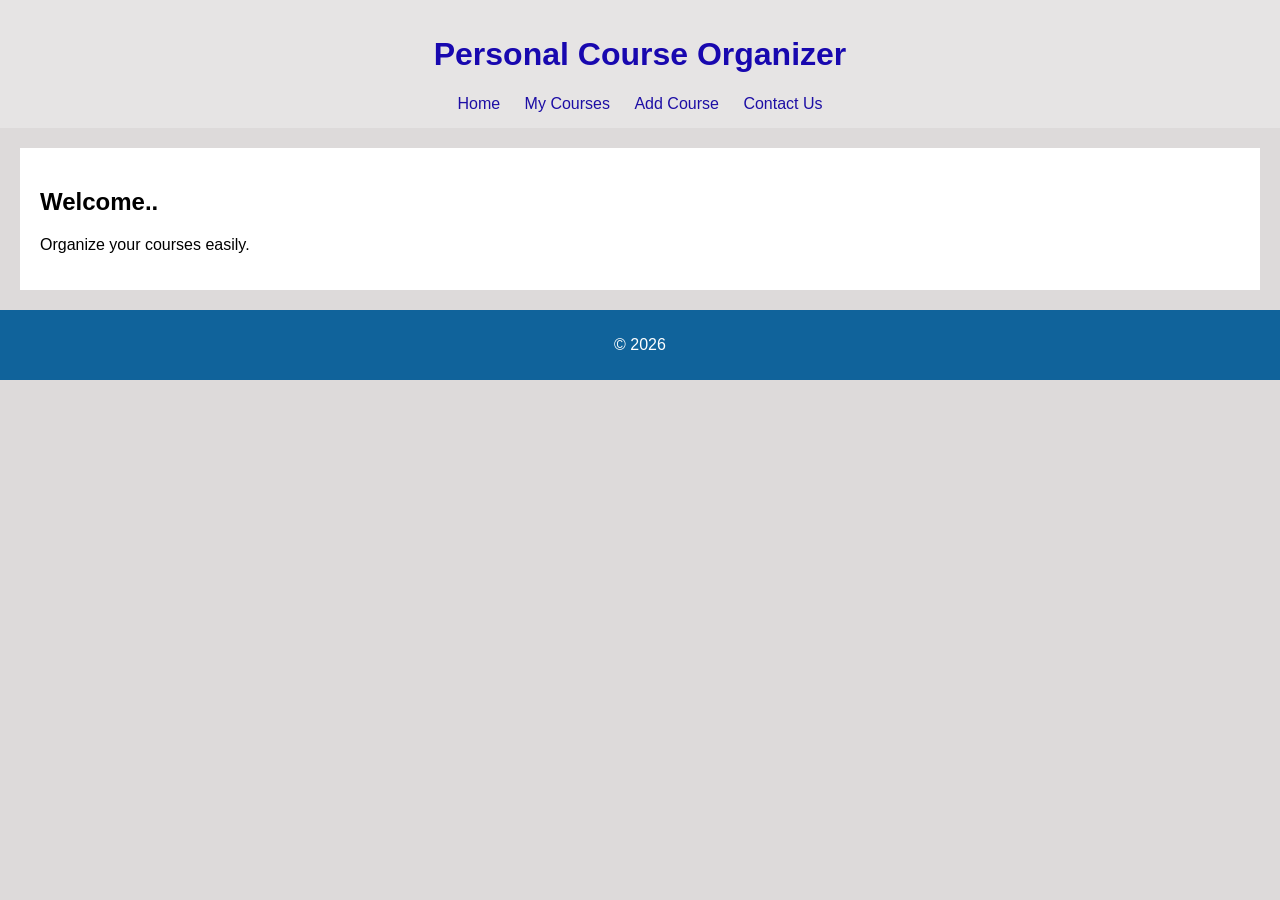
==== index.html @ 35bb0c7b "Add files via upload" ====
<!DOCTYPE html>
<html lang="en">
<head>
    <meta charset="UTF-8">
    <title>Home</title>
    <link rel="stylesheet" href="style.css">
</head>
<body>

<header>
    <h1>Personal Course Organizer</h1>
    <nav>
        <a href="index.html">Home</a>
        <a href="courses.html">My Courses</a>
        <a href="add.html">Add Course</a>
        <a href="contact.html">Contact Us</a>
    </nav>
</header>

<main>
    <section>
        <h2>Welcome..</h2>
        <p>Organize your courses easily.</p>
    </section>
</main>

<footer>
    <p>© 2026</p>
</footer>

</body>
</html>
---- style.css ----
body {
    font-family: Arial;
    margin: 0;
    background: #dddada;
}

header {
    background: #e6e4e4;
    color: #1808af;
    padding: 15px;
    text-align: center;
}

nav a {
    color: rgb(29, 14, 165);
    margin: 10px;
    text-decoration: none;
}

nav a:hover {
    color: yellow;
}

section {
    background: white;
    margin: 20px;
    padding: 20px;
}

table {
    width: 100%;
    border-collapse: collapse;
}

table, th, td {
    border: 1px solid rgb(42, 14, 168);
}

th, td {
    padding: 10px;
    text-align: center;
}

form {
    display: flex;
    flex-direction: column;
    width: 300px;
    margin: auto;
}

input, textarea {
    margin: 5px 0;
    padding: 8px;
}

button {
    background: #050b0c;
    color: rgb(87, 36, 36);
    padding: 10px;
    border: none;
}

button:hover {
    background: #221a4e;
}

footer {
    text-align: center;
    background: #10639b;
    color: white;
    padding: 10px;
}
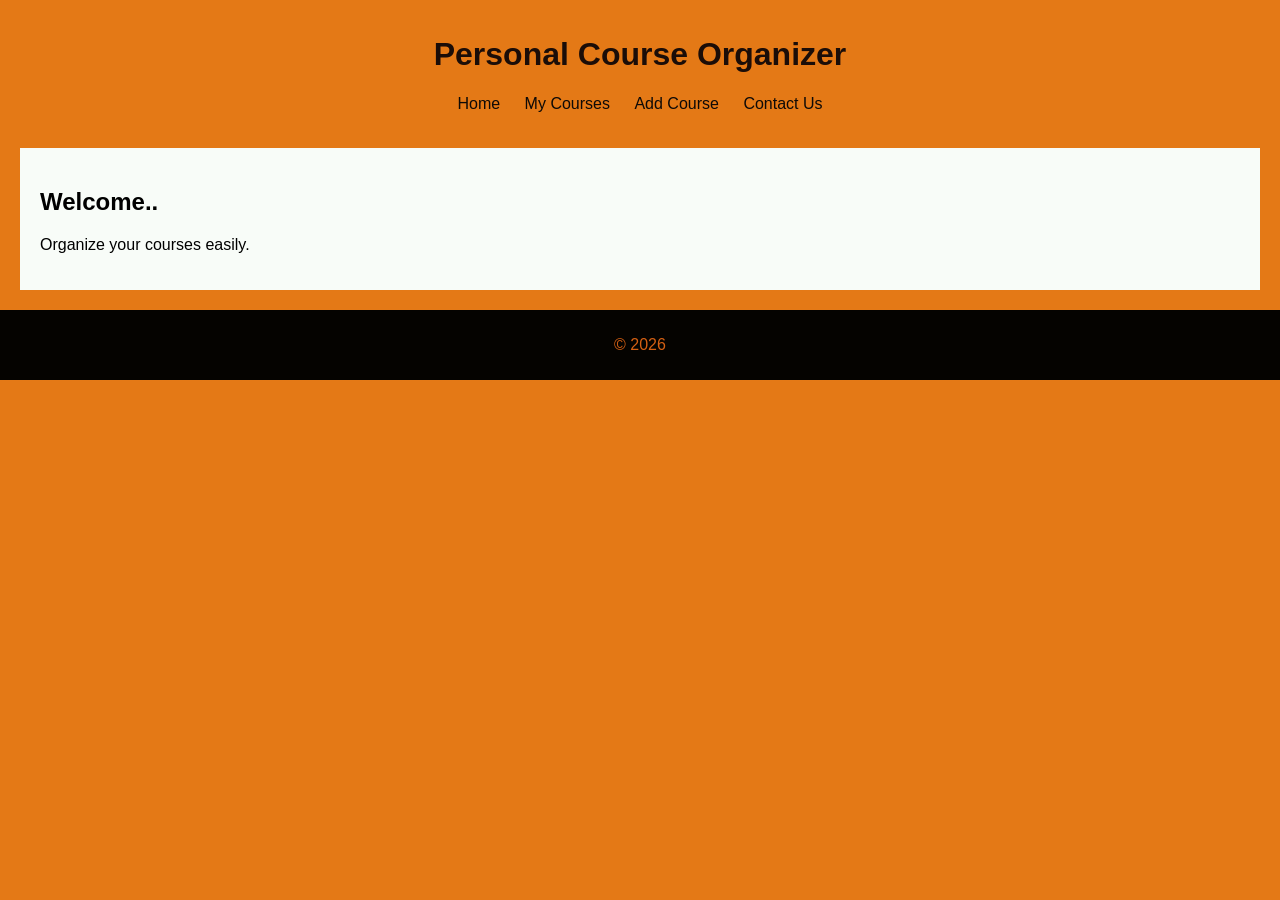
==== commit 3d92fdfc: "Add files via upload" ====
--- a/index.html
+++ b/index.html
@@ -19,6 +19,7 @@
 
 <main>
     <section>
+       
         <h2>Welcome..</h2>
         <p>Organize your courses easily.</p>
     </section>
--- a/style.css
+++ b/style.css
@@ -1,28 +1,28 @@
 body {
     font-family: Arial;
     margin: 0;
-    background: #dddada;
+    background: #e47916;
 }
 
 header {
-    background: #e6e4e4;
-    color: #1808af;
+    background: #e47916;
+    color: #1b0d08;
     padding: 15px;
     text-align: center;
 }
 
 nav a {
-    color: rgb(29, 14, 165);
+    color: rgb(14, 10, 7);
     margin: 10px;
     text-decoration: none;
 }
 
 nav a:hover {
-    color: yellow;
+    color: rgb(247, 245, 244);
 }
 
 section {
-    background: white;
+    background: rgb(248, 252, 248);
     margin: 20px;
     padding: 20px;
 }
@@ -33,7 +33,7 @@
 }
 
 table, th, td {
-    border: 1px solid rgb(42, 14, 168);
+    border: 1px solid rgb(241, 167, 7);
 }
 
 th, td {
@@ -54,19 +54,19 @@
 }
 
 button {
-    background: #050b0c;
+    background: #03090a;
     color: rgb(87, 36, 36);
     padding: 10px;
     border: none;
 }
 
 button:hover {
-    background: #221a4e;
+    background: #f18d0a;
 }
 
 footer {
     text-align: center;
-    background: #10639b;
-    color: white;
+    background: #050300;
+    color: rgb(214, 96, 18);
     padding: 10px;
 }
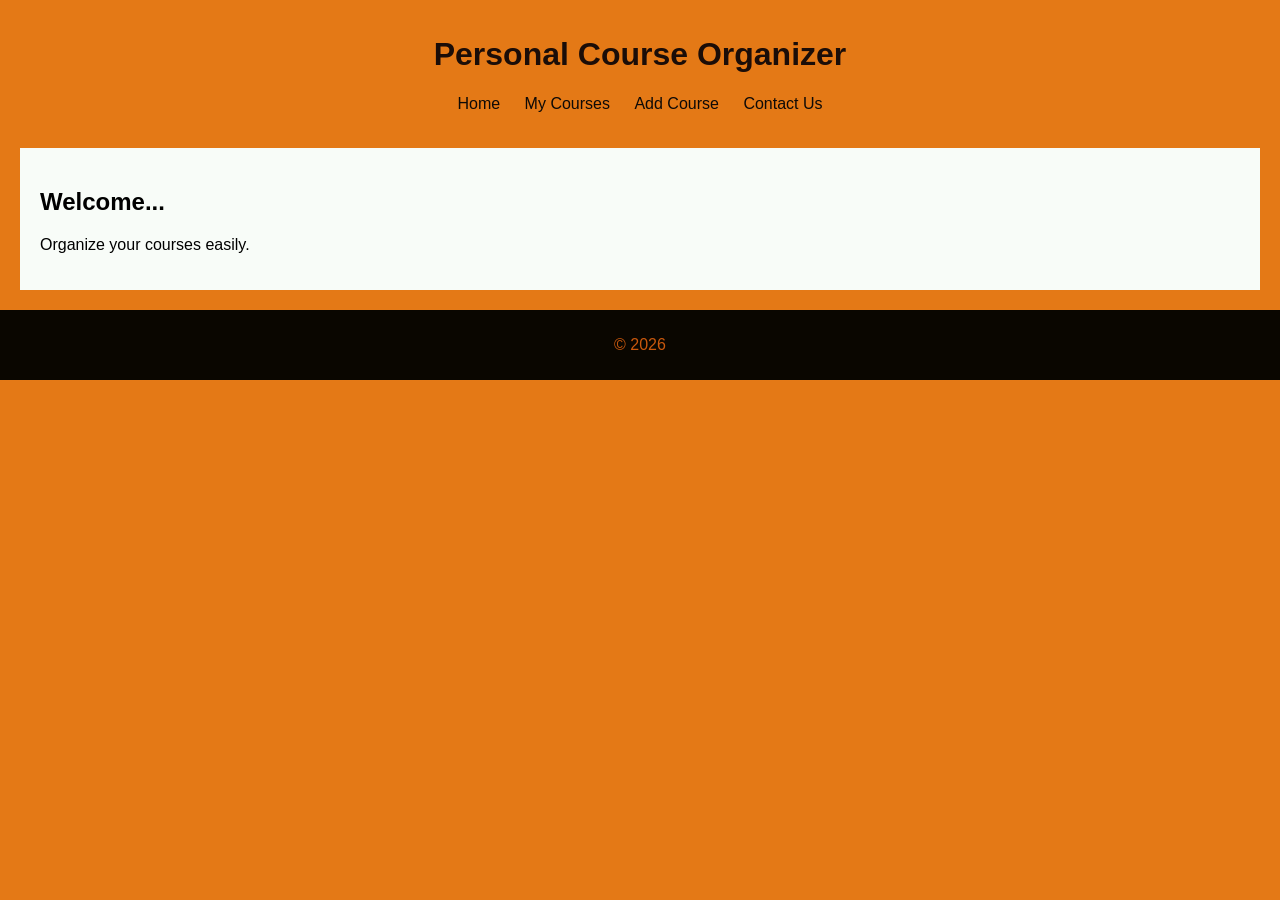
==== commit c6993bde: "Add files via upload" ====
--- a/index.html
+++ b/index.html
@@ -20,7 +20,7 @@
 <main>
     <section>
        
-        <h2>Welcome..</h2>
+        <h2>Welcome...</h2>
         <p>Organize your courses easily.</p>
     </section>
 </main>
--- a/style.css
+++ b/style.css
@@ -66,7 +66,7 @@
 
 footer {
     text-align: center;
-    background: #050300;
-    color: rgb(214, 96, 18);
+    background: #0a0600;
+    color: rgb(202, 88, 12);
     padding: 10px;
 }
